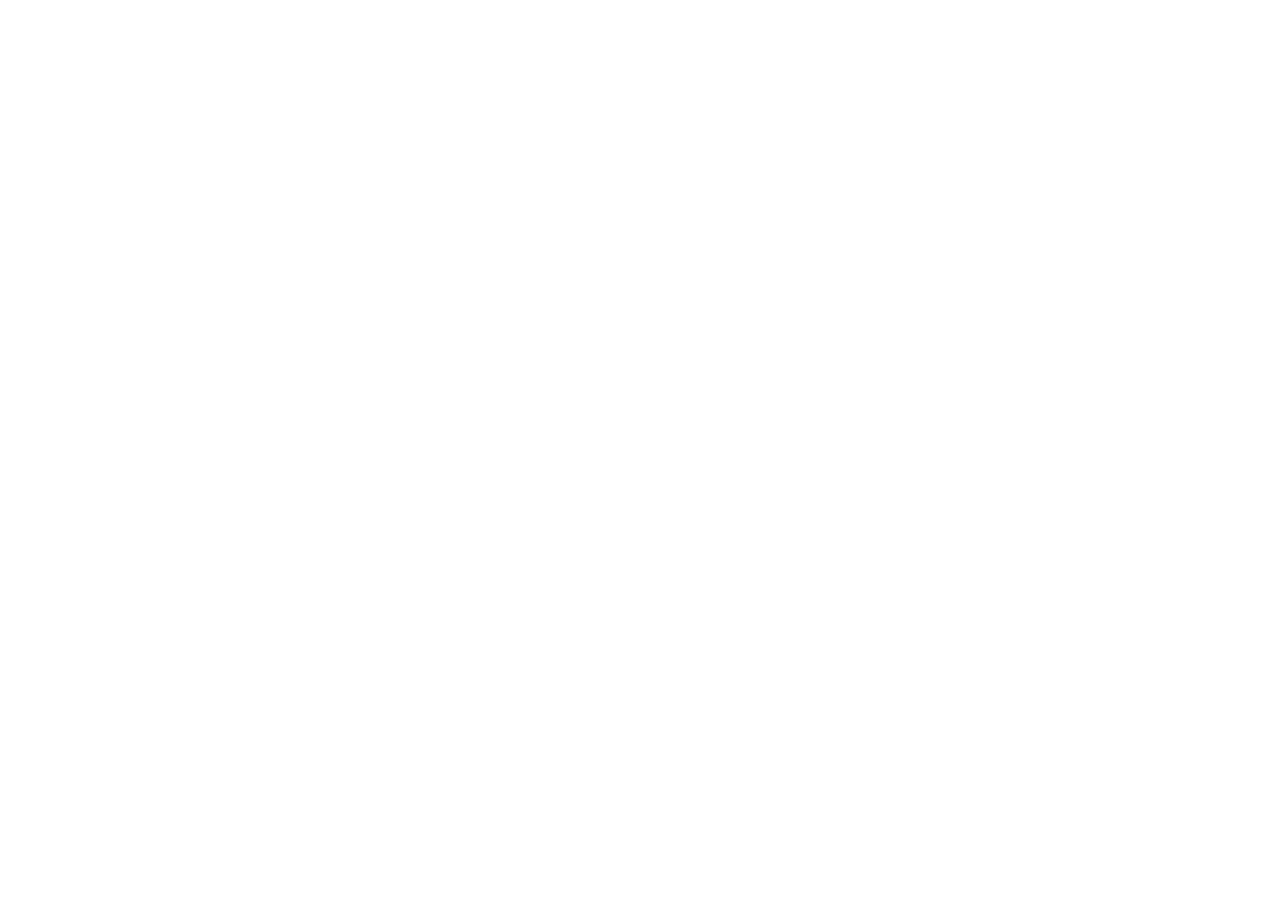
==== pages/case-01.html @ 75225c53 "Adding Basic Structure" ====
<!DOCTYPE html>
<html lang="en">
  <head>
    <meta charset="UTF-8" />
    <meta name="viewport" content="width=device-width, initial-scale=1.0" />
    <title>Case 01</title>
  </head>
  <body></body>
</html>
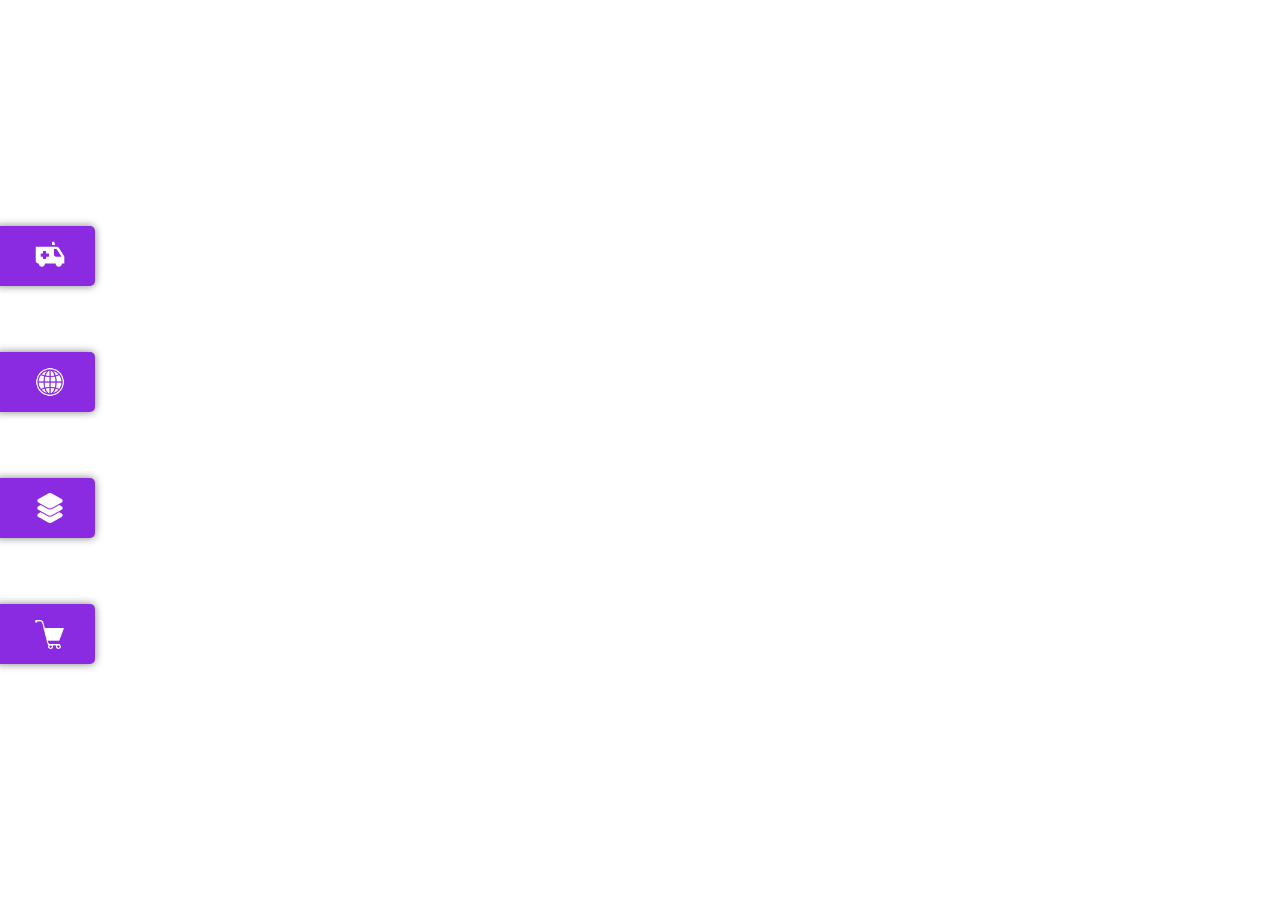
==== commit c8fe5c53: "Complete Case 01" ====
--- a/pages/case-01.html
+++ b/pages/case-01.html
@@ -4,6 +4,42 @@
     <meta charset="UTF-8" />
     <meta name="viewport" content="width=device-width, initial-scale=1.0" />
     <title>Case 01</title>
+    <link rel="stylesheet" href="/css/case-01.css" />
   </head>
-  <body></body>
+  <body>
+    <div class="box-container">
+      <div class="box">
+        <span class="menu">Menu One</span>
+        <img class="image" src="/assets/images/contact.png" alt="contact img" />
+      </div>
+
+      <div class="menu-bar">
+        <span class="menu">Menu Two</span>
+        <img
+          class="image"
+          src="/assets/images/ambulance.png"
+          alt="ambulance img"
+        />
+      </div>
+
+      <div class="menu-bar">
+        <span class="menu">Menu Three</span>
+        <img
+          class="image"
+          src="/assets/images/internet.png"
+          alt="internet img"
+        />
+      </div>
+
+      <div class="menu-bar">
+        <span class="menu">Menu Four</span>
+        <img class="image" src="/assets/images/layers.png" alt="layers img" />
+      </div>
+
+      <div class="menu-bar">
+        <span class="menu">Menu Five</span>
+        <img class="image" src="/assets/images/cart.png" alt="cart img" />
+      </div>
+    </div>
+  </body>
 </html>
--- a/css/case-01.css
+++ b/css/case-01.css
@@ -0,0 +1,54 @@
+body {
+  margin: 0;
+}
+
+.box-container {
+  display: flex;
+  justify-content: left;
+  align-items: left;
+  margin-top: 20px;
+  display: grid;
+  grid-template-rows: repeat(5, 1fr);
+  position: fixed;
+  top: 50px;
+  width: 60px;
+  height: 70vh;
+  padding-top: 20px;
+  left: -15px;
+}
+
+.menu-bar {
+  width: 80px;
+  height: 40px;
+  background-color: blueviolet;
+  box-shadow: 0 0 8px gray;
+  transition: width 0.5s ease-in-out;
+
+  display: flex;
+  align-items: center;
+  padding: 10px;
+  cursor: pointer;
+  border-radius: 5px;
+  margin: 10px;
+}
+
+.menu-bar:hover {
+  width: 150px;
+}
+
+.image {
+  width: 30px;
+  height: 30px;
+  margin-left: 30px;
+  align-items: end;
+}
+
+.menu {
+  display: none;
+  margin-left: 10px;
+  color: white;
+}
+
+.menu-bar:hover .menu {
+  display: inline;
+}
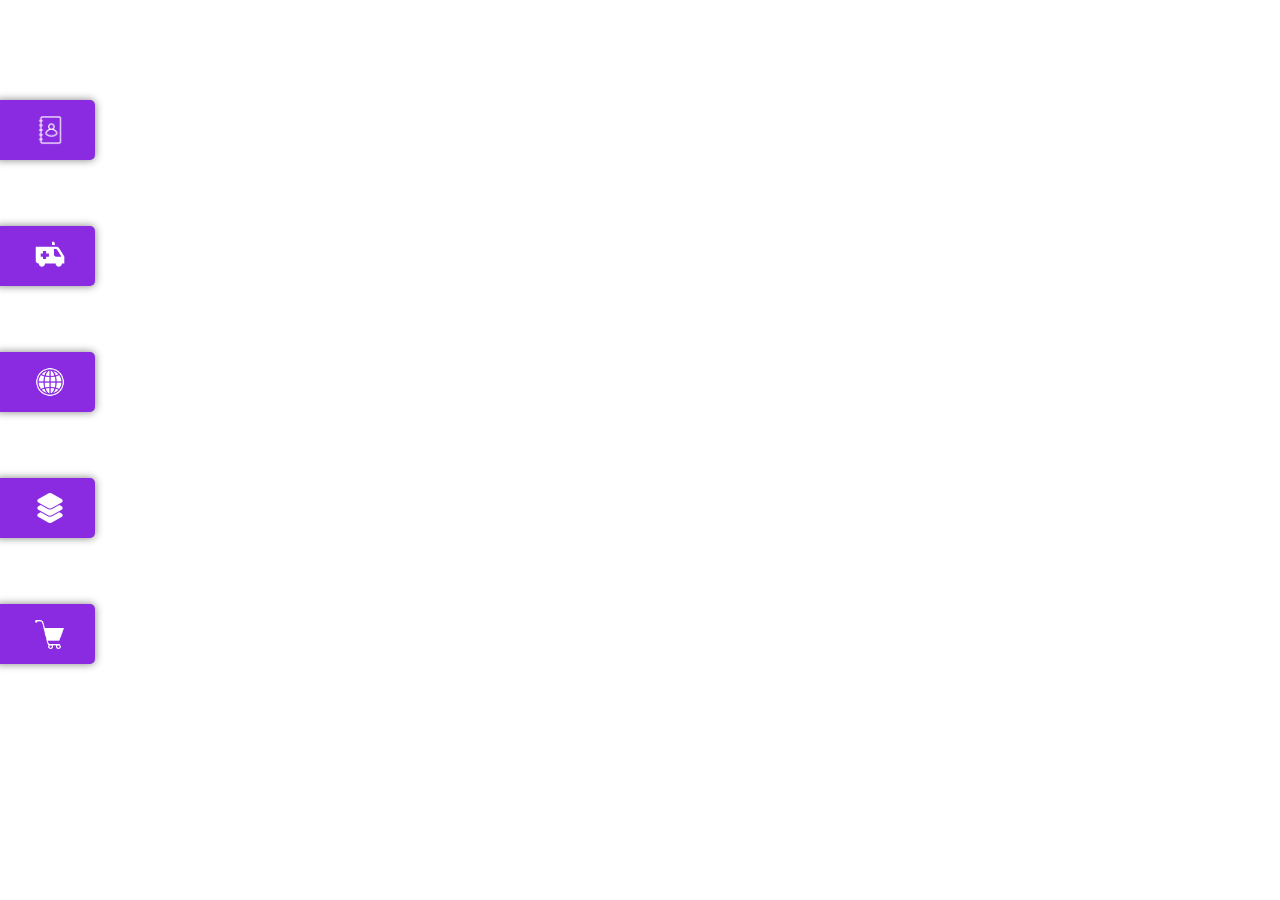
==== commit 0c9632d9: "Hosted" ====
--- a/pages/case-01.html
+++ b/pages/case-01.html
@@ -8,7 +8,7 @@
   </head>
   <body>
     <div class="box-container">
-      <div class="box">
+      <div class="menu-bar">
         <span class="menu">Menu One</span>
         <img class="image" src="/assets/images/contact.png" alt="contact img" />
       </div>
